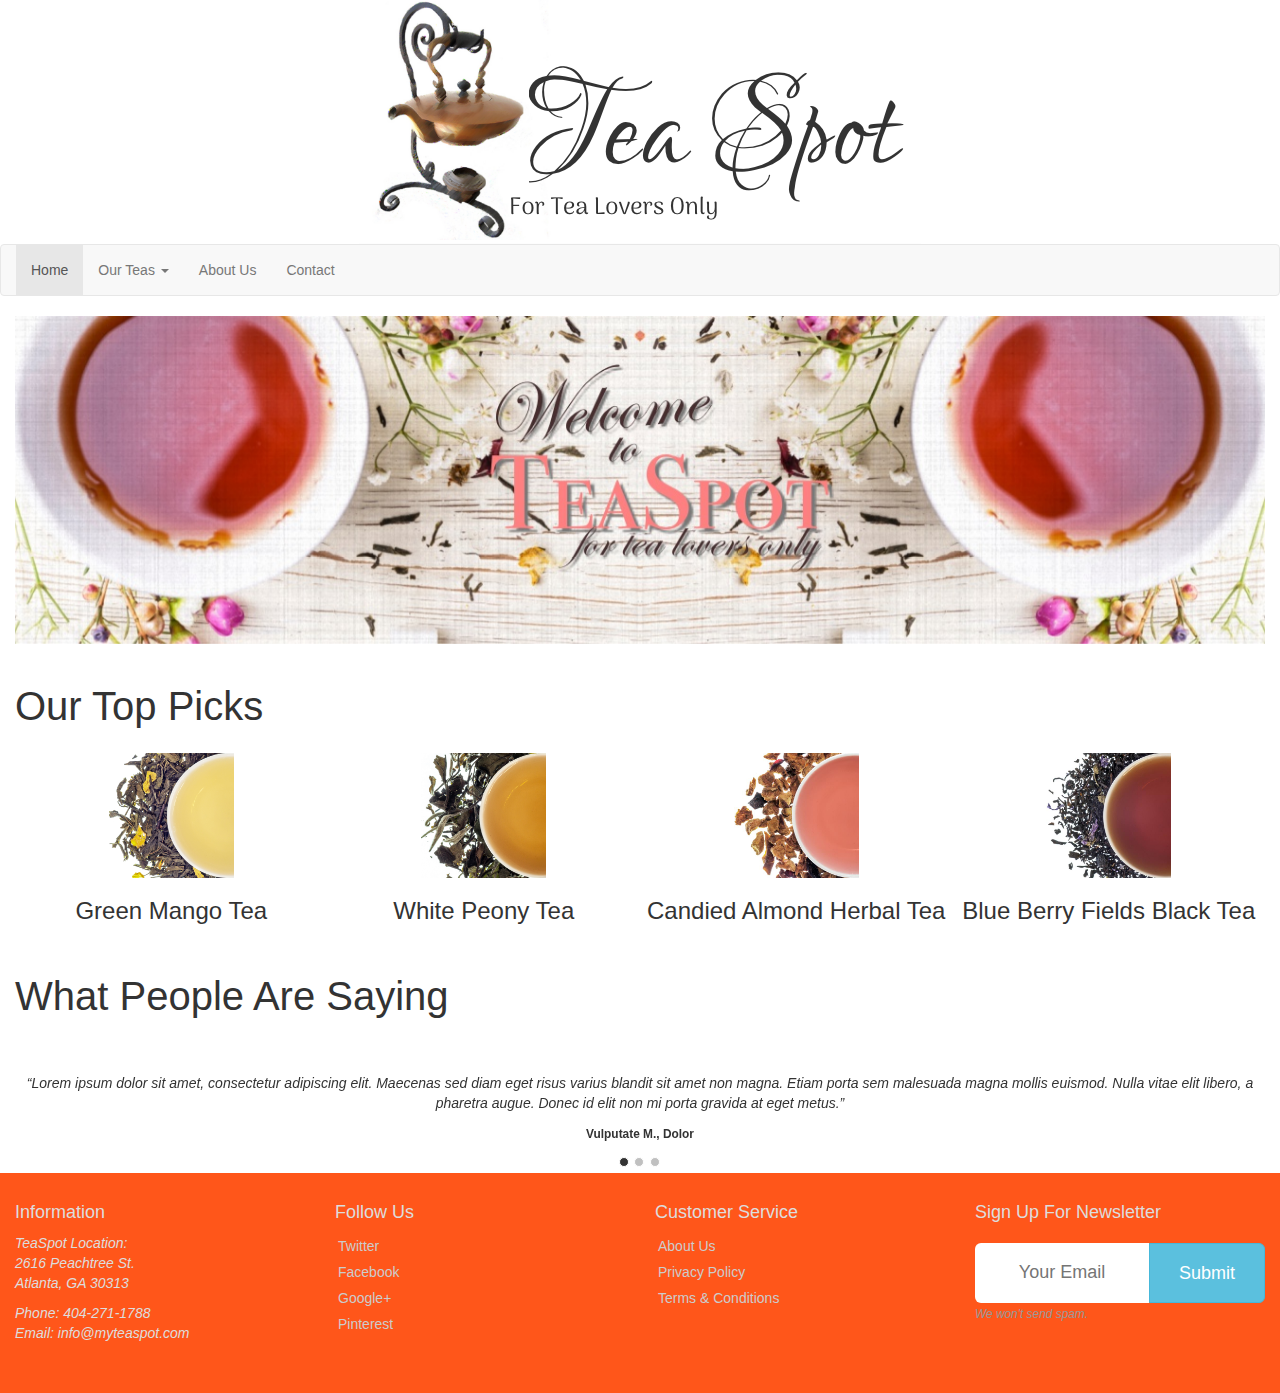
==== index.html @ df830d12 "Tea Spot Website" ====
<!DOCTYPE html>
<html lang="en">
  <head>
    <meta charset="utf-8">
    <meta http-equiv="X-UA-Compatible" content="IE=edge">
    <meta name="viewport" content="width=device-width, initial-scale=1">
  <script src="https://ajax.googleapis.com/ajax/libs/jquery/3.2.0/jquery.min.js"></script>
  <script src="https://maxcdn.bootstrapcdn.com/bootstrap/3.3.7/js/bootstrap.min.js"></script>
<!--CSS-->
    <link href="css/bootstrap.min.css" rel="stylesheet">
    <link href="css/styles.css" rel="stylesheet">

    <title>Bootstrap 101 Template</title>
  </head>
  <body>
    <img src="images/logo.png" class="img-responsive center-block" alt="logo">
 
<!-- Navigation -->
<nav class="navbar navbar-default">
  <div class="container-fluid">
    <ul class="nav navbar-nav">
      <li class="active"><a href="#">Home</a></li>
      <li class="dropdown">
          <a href="teas_home.html" class="dropdown-toggle">Our Teas <b class="caret"></b></a>
          <ul class="dropdown-menu">
            <li><a href="green.html">Green Teas</a></li>
            <li><a href="white.html">White Teas</a></li>
            <li><a href="herb.html">Herbal Teas</a></li>
            <li><a href="black.html">Black Teas</a></li></ul>
      <li><a href="About.html">About Us</a></li>
      <li><a href="Contact.html">Contact</a></li>
    </ul>
  </div>
</nav>
      
<!-- Carousel -->
<div class="container" id="carousel"> 
  <div id="myCarousel" class="carousel slide" data-ride="carousel">

<!-- Wrapper for slides -->
    <div class="carousel-inner">
      <div class="item active">
        <img src="images/collage2.jpg" alt="teas1" style="width:100%;">
      </div>
    </div>
  </div>
</div>
      
      
<!-- Our Picks -->      
<section class="container-fluid" id="section1">
  	<h1 class="text-center v-center">Our Top Picks</h1>
 	
  	<div class="container" id="picks">
      <div class="row">
          <div class="col-md-3">
            <div class="row">
              <div class="text-center"> <img src="images/Green_Mango%20(green).jpg" alt="teas_green" style="width:40%;"><h3>Green Mango Tea</h3></div>
            </div>
          </div>
          <div class="col-md-3 text-center">
            <div class="row">
              <div class="text-center"><img src="images/white_peony%20(white).jpg" alt="teas_white" style="width:40%;"><h3>White Peony Tea</h3></div>
            </div>
          </div>
          <div class="col-md-3 text-center">
            <div class="row">
              <div class="text-center"><img src="images/Candied_Almond_Herb.jpg" alt="teas_herb" style="width:40%;"><h3>Candied Almond Herbal Tea</h3></div>
            </div>
          </div>
          <div class="col-md-3 text-center">
            <div class="row">
              <div class="text-center"><img src="images/Blueberry_Fields_(black).jpg" alt="teas_herb" style="width:40%;"><h3>Blue Berry Fields Black Tea</h3></div>
            </div>
          </div>
      </div><!--/row-->
    <div class="row"><br></div>
  </div><!--/container-->
</section>

    

<!-- Testimonials-->
<div class="container-fluid" id="section2">
<h1 class="v-center">What People Are Saying</h1>
  <div class="row">
    <div class="col-md-12">
      <div class="carousel slide" data-ride="carousel" id="quote-carousel">
      
<!-- Bottom Carousel Indicators -->
<ol class="carousel-indicators">
  <li data-target="#quote-carousel" data-slide-to="0" class="active"></li>
  <li data-target="#quote-carousel" data-slide-to="1"></li>
  <li data-target="#quote-carousel" data-slide-to="2"></li>
</ol>
        
<!-- Carousel Slides / Quotes -->
<div class="carousel-inner">

<!-- Quote 1 -->
<div class="item active">
  <div class="row">
    <div class="col-sm-12">
      <p>&ldquo;Lorem ipsum dolor sit amet, consectetur adipiscing elit. Maecenas sed diam eget risus varius blandit sit amet non magna. Etiam porta sem malesuada magna mollis euismod. Nulla vitae elit libero, a pharetra augue. Donec id elit non mi porta gravida at eget metus.&rdquo;</p>
      <small><strong>Vulputate M., Dolor</strong></small>
    </div>
  </div>
</div>

<!-- Quote 2 -->
<div class="item">
  <div class="row">
    <div class="col-sm-12">
      <p>&ldquo;Vivamus sagittis lacus vel augue laoreet rutrum faucibus dolor auctor. Vivamus sagittis lacus vel augue laoreet rutrum faucibus dolor auctor. Aenean lacinia bibendum nulla sed consectetur.&rdquo;</p>
      <small><strong>Fringilla A., Vulputate Sit</strong></small>
    </div>
  </div>
</div>

<!-- Quote 3 -->
<div class="item">
  <div class="row">
    <div class="col-sm-12">
      <p>&ldquo;Aenean lacinia bibendum nulla sed consectetur. Lorem ipsum dolor sit amet, consectetur adipiscing elit. Praesent commodo cursus magna, vel scelerisque nisl consectetur et. Maecenas faucibus mollis interdum. Cras mattis consectetur purus sit amet fermentum.&rdquo;</p>
      <small><strong>Aenean A., Justo Cras</strong></small>
    </div>
  </div>
</div>
</div>
        

      </div>                          
    </div>
  </div>
</div>

<!-- FOOTER -->
<footer id="footer">
  <div class="container">
    <div class="row" id="foot">    
      <div class="col-xs-6 col-sm-6 col-md-3 column">          
          <h4>Information</h4>
          <p>TeaSpot Location: <br/> 2616 Peachtree St. <br/> Atlanta, GA 30313</p> 
          <p>Phone: 404-271-1788 <br/> Email: info@myteaspot.com</p> 
        </div>
      <div class="col-xs-6 col-md-3 column">          
          <h4>Follow Us</h4>
          <ul class="nav">
            <li><a href="https://www.twitter.com">Twitter</a></li>
            <li><a href="https://www.facebook.com">Facebook</a></li>
            <li><a href="https://plus.google.com/explore">Google+</a></li>
            <li><a href="https://www.pinterest.com">Pinterest</a></li>
          </ul> 
      </div>
      <div class="col-xs-6 col-md-3 column">          
          <h4>Customer Service</h4>
          <ul class="nav">
            <li><a href="about.html">About Us</a></li>
            <li><a href="#">Privacy Policy</a></li>
            <li><a href="#">Terms &amp; Conditions</a></li>
          </ul> 
      </div>
        <div class="col-xs-6 col-md-3 column">          
          <h4>Sign Up For Newsletter</h4>
          <form action="#">
              <div class="input-group">
                 <input class="btn btn-lg" name="email" id="email" type="email" placeholder="Your Email" required>
                 <button class="btn btn-info btn-lg" type="submit">Submit</button>
                  <small class="promise"><em>We won't send spam.</em></small>
              </div>
             </form>
      </div>
    </div><!--/row-->
  </div>
</footer>
      <script>
  (function(i,s,o,g,r,a,m){i['GoogleAnalyticsObject']=r;i[r]=i[r]||function(){
  (i[r].q=i[r].q||[]).push(arguments)},i[r].l=1*new Date();a=s.createElement(o),
  m=s.getElementsByTagName(o)[0];a.async=1;a.src=g;m.parentNode.insertBefore(a,m)
  })(window,document,'script','https://www.google-analytics.com/analytics.js','ga');

  ga('create', 'UA-100388596-1', 'auto');
  ga('send', 'pageview');

</script>

    <!-- jQuery (necessary for Bootstrap's JavaScript plugins) -->
    <script src="https://ajax.googleapis.com/ajax/libs/jquery/1.12.4/jquery.min.js"></script>
    <script src="js/bootstrap.min.js"></script>
    <script src="js/script.js"></script>
  </body>
</html>
---- css/styles.css ----
/*** header ***/
.dropdown:hover .dropdown-menu {
    display: block;
}
.dropdown-menu {
    margin-top: 0px;
}

#type{
    font-family: cursive;
    color: coral
}

.caret-up {
    width: 0; 
    height: 0; 
    border-left: 4px solid rgba(0, 0, 0, 0);
    border-right: 4px solid rgba(0, 0, 0, 0);
    border-bottom: 4px solid;
    
    display: inline-block;
    margin-left: 2px;
    vertical-align: middle;
}

#sign{
    width: 60%;
    margin: auto;
}


/* Teas */
#green{
    color: black;
    font-family:fantasy;
}

#white{
    color: black;
    font-family:fantasy;
}

#herb{
    color: black;
    font-family:fantasy;
}

#black{
    color: black;
    font-family:fantasy;
}



/* typography */
h1 {
  text-align:center;
}

p {
  font-style:italic;
}

.v-center{
    margin:auto;
    margin-top: 10px;
    text-align: left;
    padding-bottom:2%;
    font-size:40px;
}

.col-md-4{
   margin:0%;
   padding:0%;
}

#picks{
    text-align: center;
}


/****** Tea Links (Section 1) ******/ 
html,body {
	height:100%;
    background:center no-repeat fixed url('/assets/example/bg_suburb.jpg');
    background-size: cover;
}

section, section1{
    margin-top: 20px;
}

.container, .picks{
    width: 100%;
}


/***** Facts About *****/
button.btn.btn-secondary{
    width: 40%;
    margin-top: 10px;
}


/* carousel */
#quote-carousel {
  padding: 0 10px 30px 10px;
  margin-top: 30px;
  text-align:center;
}
/* indicator position */
#quote-carousel .carousel-indicators {
  right: 50%;
  top: auto;
  bottom: -10px;
  margin-right: -19px;
}
/* indicator color */
#quote-carousel .carousel-indicators li {
  background: #c0c0c0;
}
/* active indicator */
#quote-carousel .carousel-indicators .active {
  background: #333333;
  height:10px;
  width:10px;
  margin-bottom:1px;
}
  

/****** Footer ******/ 
footer {
	background-color:#ff561a;
    color:#ddd;
    min-height:100px;
    padding-top:20px;
    padding-bottom:40px;
}

footer .nav>li>a {
    padding:3px;
    color:#ccc;
}

footer .nav>li>a:hover {
    background-color:transparent;
	color:#fff;
}

/** Contact form **/
#success_message{ display: none;}

#contactForm{
    width: 100%;
    margin: 50px;
}

.col-xs-3, control-label{
    width: 100px;
}

/** Signup form**/
section {
    padding: 10px 0;
    text-align: center;
}
select.frecuency {
    border: none;
    font-style: italic;
    background-color: transparent;
    cursor: pointer;
    -webkit-transform: translateY(0);
    transform: translateY(0);
    -webkit-transition: -webkit-transform .35s ease-in;
    transition: -webkit-transform .35s ease-in;
    border-bottom: none;
}
select.frecuency:focus {
    outline: none;
    border-bottom: 5px solid #39b3d7;
    -webkit-transform: translateY(-5px);
    transform: translateY(-5px);
    -webkit-transition: -webkit-transform .35s ease-in;
    transition: -webkit-transform .35s ease-in;
}
.free {
    text-transform: uppercase;
}
.input-group {
    margin: 20px auto;
    width: 100%;
}
input.btn.btn-lg,
input.btn.btn-lg:focus {
    outline: none;
    width: 60%;
    height: 60px;
    border-top-right-radius: 0;
    border-bottom-right-radius: 0;
}
button.btn {
    width: 40%;
    height: 60px;
    border-top-left-radius: 0;
    border-bottom-left-radius: 0;
}
.promise {
    color: #999;
}
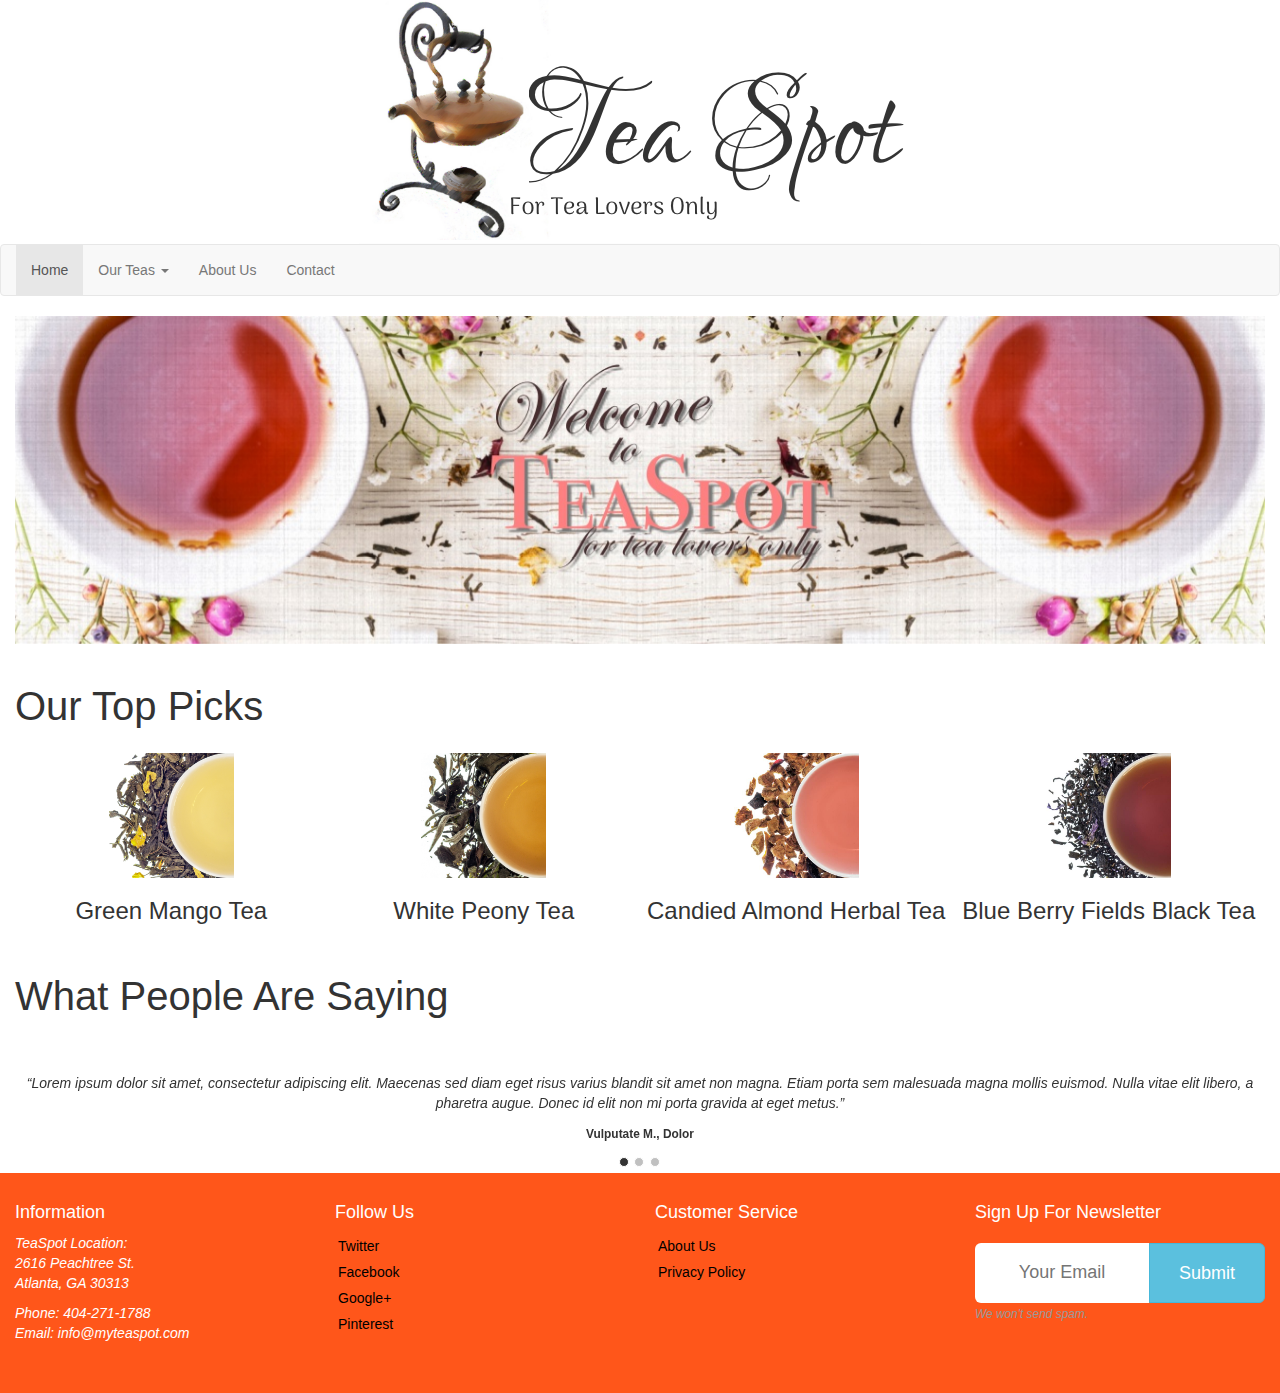
==== commit c7b95815: "beta phase" ====
--- a/index.html
+++ b/index.html
@@ -10,10 +10,10 @@
     <link href="css/bootstrap.min.css" rel="stylesheet">
     <link href="css/styles.css" rel="stylesheet">
 
-    <title>Bootstrap 101 Template</title>
+    <title>My Tea Spot</title>
   </head>
   <body>
-    <img src="images/logo.png" class="img-responsive center-block" alt="logo">
+    <a href="index.html"><img src="images/logo.png" class="img-responsive center-block" alt="logo"></a>
  
 <!-- Navigation -->
 <nav class="navbar navbar-default">
@@ -156,8 +156,7 @@
           <h4>Customer Service</h4>
           <ul class="nav">
             <li><a href="about.html">About Us</a></li>
-            <li><a href="#">Privacy Policy</a></li>
-            <li><a href="#">Terms &amp; Conditions</a></li>
+            <li><a href="Privacy%20Policy.html">Privacy Policy</a></li>
           </ul> 
       </div>
         <div class="col-xs-6 col-md-3 column">          
--- a/css/styles.css
+++ b/css/styles.css
@@ -131,7 +131,7 @@
 /****** Footer ******/ 
 footer {
 	background-color:#ff561a;
-    color:#ddd;
+    color:white;
     min-height:100px;
     padding-top:20px;
     padding-bottom:40px;
@@ -139,7 +139,7 @@
 
 footer .nav>li>a {
     padding:3px;
-    color:#ccc;
+    color:black;
 }
 
 footer .nav>li>a:hover {
